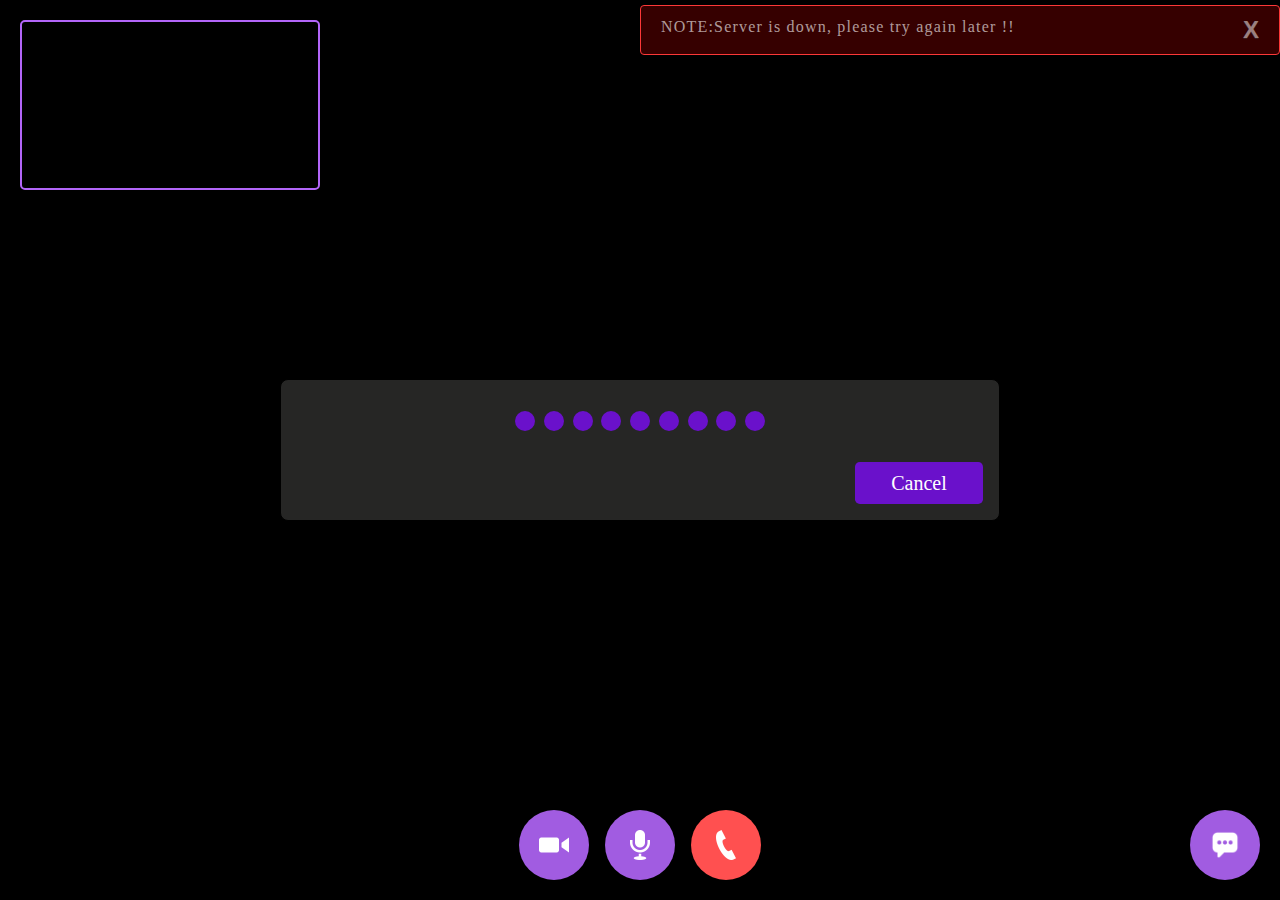
==== pages/call_room.html @ 7a93c781 "first commit" ====
<!DOCTYPE html>
<html>
  <head>
    <meta charset="utf-8" />
    <meta http-equiv="X-UA-Compatible" content="IE=edge" />
    <title>PeerChat</title>
    <meta name="viewport" content="width=device-width, initial-scale=1" />
    <link href="..\assets\styles\call_room.css" rel="stylesheet" />
    <link href="..\assets\styles\popup.css" rel="stylesheet" />
  </head>
  <body>
    <div class="alert-container">
      <div
        class="alert alert-danger"
        id="alert-dialog"
        style="display: none"
      ></div>
    </div>
    <div id="videos">
      <video
        class="video-player"
        id="peer_video_frame"
        autoplay
        playsinline
      ></video>
      <video
        class="video-player smallFrame"
        id="client_video_frame"
        autoplay
        playsinline
      ></video>
    </div>

    <div id="controls">
      <div class="control-container" id="camera-btn">
        <img src="..\assets\icons\camera.png" />
      </div>

      <div class="control-container" id="mic-btn">
        <img src="..\assets\icons\mic.png" />
      </div>

      <a href="lobby.html">
        <div class="control-container" id="leave-btn">
          <img src="..\assets\icons\phone.png" />
        </div>
      </a>
    </div>
    <div class="chat-float-btn control-container" id="chat-btn">
      <img src="..\assets\icons\chat.png" />
    </div>
    <div class="chat-window" id="chat-window">
      <div class="chat-content" id="text-messages"></div>
      <div id="message__form">
        <input
          id="txtMessage"
          type="text"
          placeholder="Type Message here"
          onfocus="addKeyPressListener()"
        />
      </div>
    </div>

    <!-- Modal for progress -->
    <div class="modal" id="dialog-box" role="dialog">
      <div class="details-modal">
        <div class="spinner-box">
          <div class="pulse-container">
            <div class="pulse-bubble pulse-bubble-1"></div>
            <div class="pulse-bubble pulse-bubble-2"></div>
            <div class="pulse-bubble pulse-bubble-3"></div>
            <div class="pulse-bubble pulse-bubble-1"></div>
            <div class="pulse-bubble pulse-bubble-2"></div>
            <div class="pulse-bubble pulse-bubble-3"></div>
            <div class="pulse-bubble pulse-bubble-1"></div>
            <div class="pulse-bubble pulse-bubble-2"></div>
            <div class="pulse-bubble pulse-bubble-3"></div>
          </div>
        </div>
        <div class="details-modal-content">
          <p id="dialog-box-content-text"></p>
        </div>
        <div class="details-modal-button">
          <a href="lobby.html" class="details-modal-cancel">Cancel </a>
        </div>
      </div>
    </div>

    <!-- Scripts -->
    <script src="..\assets\scripts\call_handler.js"></script>
    <script src="..\assets\scripts\call_ui.js"></script>
  </body>
</html>
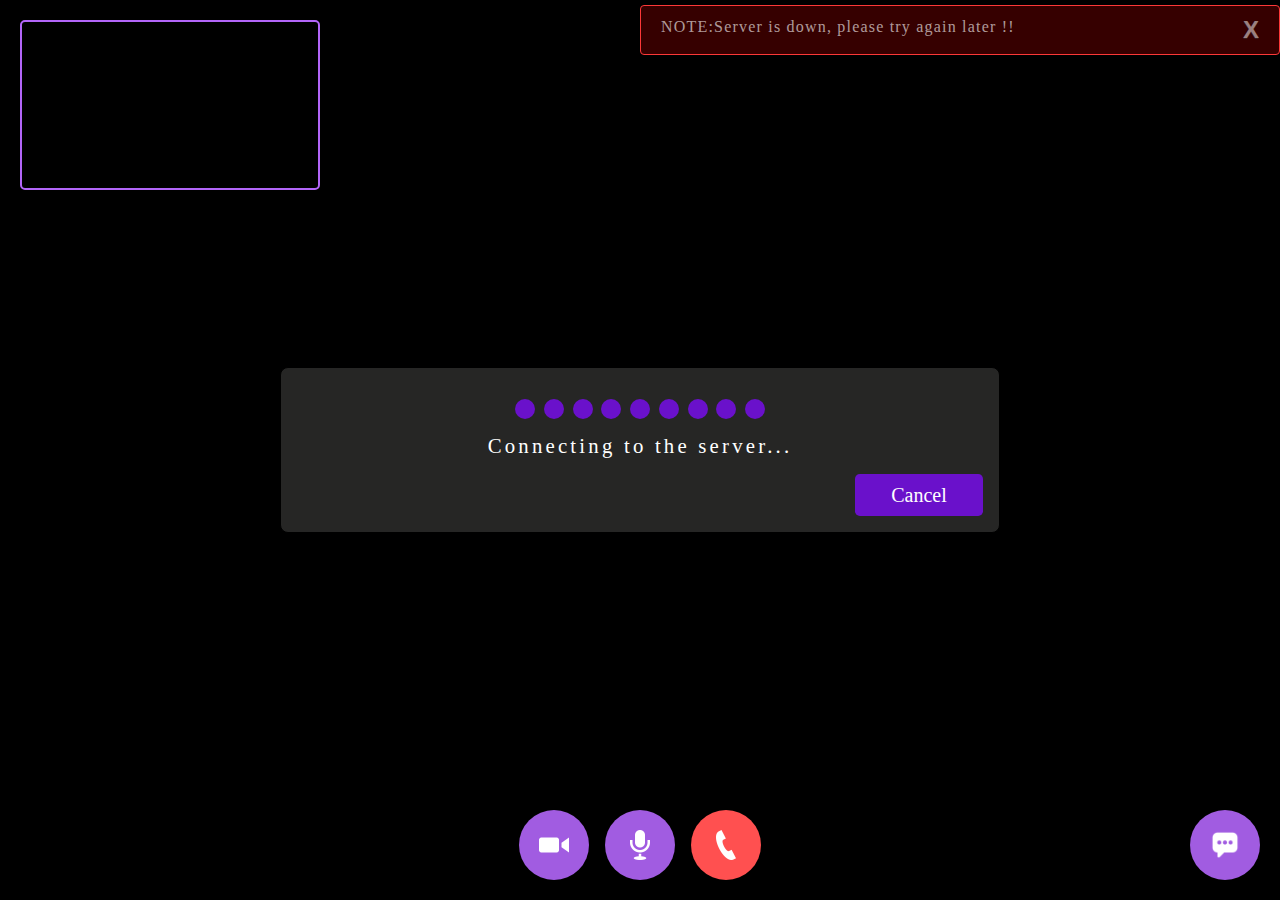
==== commit bb287875: "ui changes" ====
--- a/pages/call_room.html
+++ b/pages/call_room.html
@@ -78,7 +78,7 @@
           </div>
         </div>
         <div class="details-modal-content">
-          <p id="dialog-box-content-text"></p>
+          <p id="dialog-box-content-text">Connecting to the server...</p>
         </div>
         <div class="details-modal-button">
           <a href="lobby.html" class="details-modal-cancel">Cancel </a>
@@ -88,6 +88,6 @@
 
     <!-- Scripts -->
     <script src="..\assets\scripts\call_handler.js"></script>
-    <script src="..\assets\scripts\call_ui.js"></script>
+    <!-- <script src="..\assets\scripts\call_ui.js"></script> -->
   </body>
 </html>
